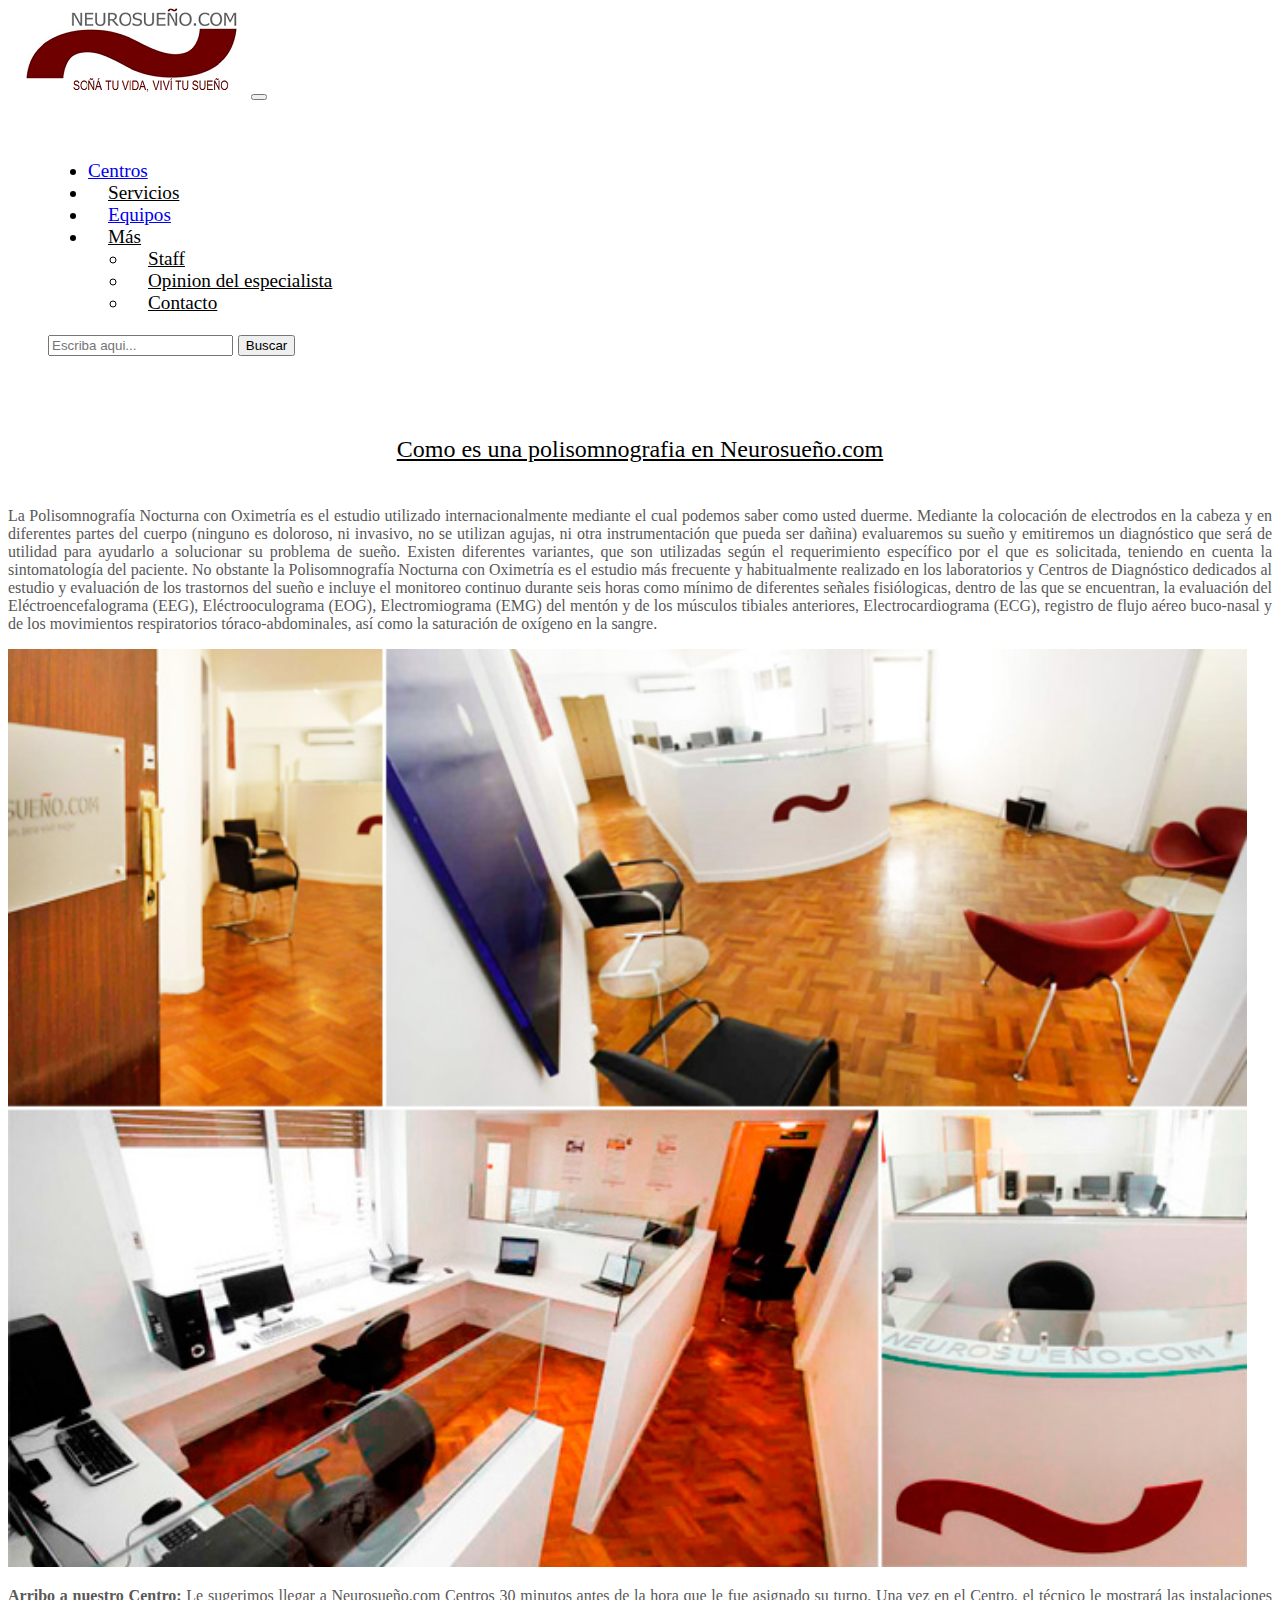
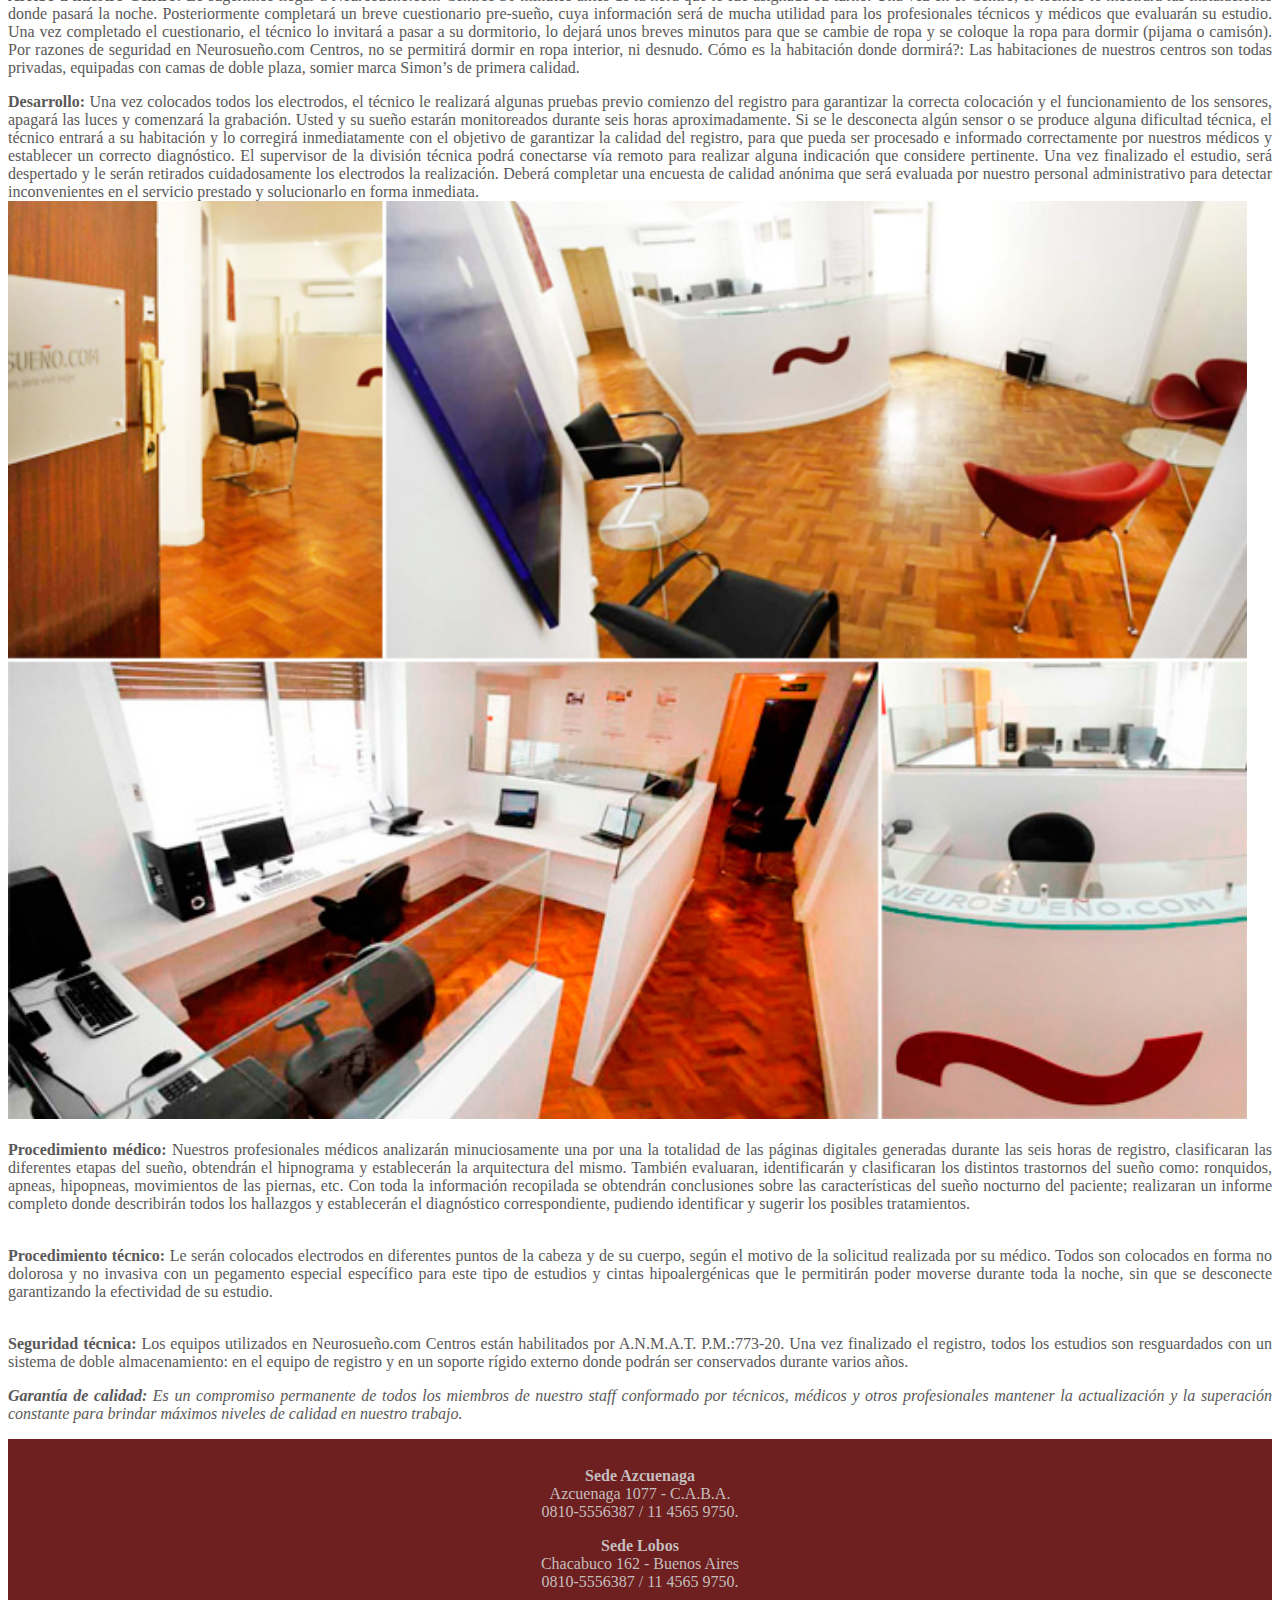
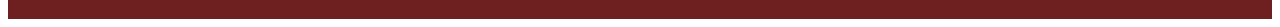
==== polisomnografia.html @ 0463c7cb "Version 1" ====
<!DOCTYPE html>
<html lang="est">
<head>
    <meta charset="UTF-8">
    <meta http-equiv="X-UA-Compatible" content="IE=edge">
    <meta name="viewport" content="width=device-width, initial-scale=1.0">
    <link href="https://cdn.jsdelivr.net/npm/bootstrap@5.1.3/dist/css/bootstrap.min.css" rel="stylesheet"
        integrity="sha384-1BmE4kWBq78iYhFldvKuhfTAU6auU8tT94WrHftjDbrCEXSU1oBoqyl2QvZ6jIW3" crossorigin="anonymous">
    <link rel="stylesheet" href="style.css">
    <title>Polisomnografias</title>
</head>
<body>
    <nav class="navbar navbar-expand-lg navbar-light">
        <div class="container-fluid">
            <a href="index.html"><img src="./img/logo.png" alt=""></a>
            <button class="navbar-toggler" type="button" data-bs-toggle="collapse"
                data-bs-target="#navbarSupportedContent" aria-controls="navbarSupportedContent" aria-expanded="false"
                aria-label="Toggle navigation">
                <span class="navbar-toggler-icon"></span>
            </button>
            <div class="collapse navbar-collapse" id="navbarSupportedContent" style="padding: 40px; font-size: 1.2em;">
                <ul class="navbar-nav me-auto mb-2 mb-lg-0">
                    <li class="nav-item">
                        <a class="nav-link active" aria-current="page" href="#">Centros</a>
                    </li>
                    <li class="nav-item">
                        <a class="nav-link" href="#" style="margin-left:20px; color: black;">Servicios</a>
                    </li>
                    <li class="nav-item">
                        <a class="nav-link active" aria-current="page" href="#" style="margin-left:20px;">Equipos</a>
                    </li>
                    <li class="nav-item dropdown">
                        <a style="margin-left:20px;color: black;" class="nav-link dropdown-toggle" href="#"
                            id="navbarDropdown" role="button" data-bs-toggle="dropdown" aria-expanded="false">Más</a>
                        <ul class="dropdown-menu" aria-labelledby="navbarDropdown">
                            <li><a style="margin-left:20px; color: black;" class="dropdown-item" href="#">Staff</a></li>
                            <li><a style="margin-left:20px; color: black;" class="dropdown-item" href="#">Opinion del
                                    especialista</a>
                            </li>
                            <li><a style="margin-left:20px; color: black;" class="dropdown-item" href="#">Contacto</a>
                            </li>
                        </ul>
                    </li>
                </ul>
                <form class="d-flex">
                    <input class="form-control me-2" type="search" placeholder="Escriba aqui..." aria-label="Search">
                    <button class="btn btn-outline-success" type="submit">Buscar</button>
                </form>
            </div>
        </div>
    </nav>
    <div class="container">
        <section class="row">
            <div class="col-md-12">
                <p class="lead"
                    style="text-decoration: underline; color: black; margin-top: 20px; font-size: 1.5em; text-align: center; padding:20px;">
                    Como es una
                    polisomnografia en Neurosueño.com</p>
            </div>
            <div class="col-md-6">
                <p style="color: rgb(90, 88, 88); text-align: justify;">La Polisomnografía Nocturna con Oximetría es el
                    estudio utilizado
                    internacionalmente mediante el cual podemos saber como usted duerme. Mediante la colocación de
                    electrodos en la cabeza y en diferentes partes del cuerpo (ninguno es doloroso, ni invasivo, no se
                    utilizan agujas, ni otra instrumentación que pueda ser dañina) evaluaremos su sueño y emitiremos un
                    diagnóstico que será de utilidad para ayudarlo a solucionar su problema de sueño. Existen diferentes
                    variantes, que son utilizadas según el requerimiento específico por el que es solicitada, teniendo
                    en cuenta la sintomatología del paciente. No obstante la Polisomnografía Nocturna con Oximetría es
                    el estudio más frecuente y habitualmente realizado en los laboratorios y Centros de Diagnóstico
                    dedicados al estudio y evaluación de los trastornos del sueño e incluye el monitoreo continuo
                    durante seis horas como mínimo de diferentes señales fisiólogicas, dentro de las que se encuentran,
                    la evaluación del Eléctroencefalograma (EEG), Eléctrooculograma (EOG), Electromiograma (EMG) del
                    mentón y de los músculos tibiales anteriores, Electrocardiograma (ECG), registro de flujo aéreo
                    buco-nasal y de los movimientos respiratorios tóraco-abdominales, así como la saturación de oxígeno
                    en la sangre.</p>
            </div>
            <div class="col-md-6"><img style="width:98%;" src="./img/arribo.jpg" alt=""></div>
            <div class="col-md-12">
                <p style="color: rgb(90, 88, 88); text-align: justify;"><b>Arribo a nuestro Centro: </b>Le sugerimos
                    llegar a Neurosueño.com
                    Centros 30 minutos antes de la hora que le fue asignado su turno. Una vez en el Centro, el técnico
                    le mostrará las instalaciones donde pasará la noche. Posteriormente completará un breve cuestionario
                    pre-sueño, cuya información será de mucha utilidad para los profesionales técnicos y médicos que
                    evaluarán su estudio. Una vez completado el cuestionario, el técnico lo invitará a pasar a su
                    dormitorio, lo dejará unos breves minutos para que se cambie de ropa y se coloque la ropa para
                    dormir (pijama o camisón). Por razones de seguridad en Neurosueño.com Centros, no se permitirá
                    dormir en ropa interior, ni desnudo. Cómo es la habitación donde dormirá?: Las habitaciones de
                    nuestros centros son todas privadas, equipadas con camas de doble plaza, somier marca Simon’s de
                    primera calidad. </p>
            </div>
            <div style="color: rgb(90, 88, 88); text-align: justify;" class="col-md-6"><b>Desarrollo: </b>Una vez
                colocados todos los electrodos, el técnico le realizará
                algunas pruebas previo comienzo del registro para garantizar la correcta colocación y el funcionamiento
                de los sensores, apagará las luces y comenzará la grabación.
                Usted y su sueño estarán monitoreados durante seis horas aproximadamente. Si se le desconecta algún
                sensor o se produce alguna dificultad técnica, el técnico entrará a su habitación y lo corregirá
                inmediatamente con el objetivo de garantizar la calidad del registro, para que pueda ser procesado e
                informado correctamente por nuestros médicos y establecer un correcto diagnóstico. El supervisor de la división técnica podrá conectarse vía remoto para realizar alguna indicación que considere pertinente. Una vez finalizado el estudio, será despertado y le serán retirados cuidadosamente los electrodos la realización. Deberá completar una encuesta de calidad anónima que será evaluada por nuestro personal administrativo para detectar inconvenientes en el servicio prestado y solucionarlo en forma inmediata.
            </div>
            <div class="col-md-6"><img style="width:98%;" src="./img/arribo.jpg" alt=""></div>
            <div style="color: rgb(90, 88, 88);text-align: justify;" class="col-md-12"> <br><b>Procedimiento médico:
                </b>Nuestros profesionales médicos analizarán minuciosamente una por una la totalidad de las páginas digitales generadas durante las seis horas de registro, clasificaran las diferentes etapas del sueño, obtendrán el hipnograma y establecerán la arquitectura del mismo. También evaluaran, identificarán y clasificaran los distintos trastornos del sueño como: ronquidos, apneas, hipopneas, movimientos de las piernas, etc. Con toda la información recopilada se obtendrán conclusiones sobre las  características del sueño nocturno del paciente; realizaran un informe completo donde describirán todos los hallazgos y establecerán el diagnóstico correspondiente, pudiendo identificar y sugerir los posibles tratamientos.
            </div>
            <div class="col-md-6">
                <p style="color: rgb(90, 88, 88); text-align: justify;"><br><b>Procedimiento técnico: </b>Le serán
                    colocados electrodos en diferentes puntos de la cabeza y de su cuerpo, según el motivo de la solicitud realizada por su médico. Todos son colocados en forma no dolorosa y no invasiva con un pegamento especial específico para este tipo de estudios y cintas hipoalergénicas que le permitirán poder moverse durante toda la noche, sin que se desconecte garantizando la efectividad de su estudio.</p>
            </div>
            <div class="col-md-6">
                <p style="color: rgb(90, 88, 88); text-align: justify;"><br><b>Seguridad técnica: </b>Los equipos utilizados en Neurosueño.com Centros están habilitados por A.N.M.A.T. P.M.:773-20. Una vez finalizado el registro, todos los estudios son resguardados con un sistema de doble almacenamiento: en el equipo de registro y en un soporte rígido externo donde podrán ser conservados durante varios años.</p>
            </div>
            <div class="col-md-12">
                <p style="color: rgb(90, 88, 88); text-align: justify;"><i><b>Garantía de calidad: </b>Es un compromiso permanente de todos los miembros de nuestro staff conformado por técnicos, médicos y otros profesionales mantener la actualización y la superación constante para brindar máximos niveles
                de calidad en nuestro trabajo.</i></p>
            </div>
    </div>
    <div class="row" style="color: rgb(196, 190, 190); padding: 12px; background-color: rgb(110, 31, 31);">
        <div class="col-md-6" style="text-align: center;">
            <p> <b> Sede Azcuenaga </b><br>
                Azcuenaga 1077 - C.A.B.A.<br>
                0810-5556387 / 11 4565 9750. <br>
            </p>
        </div>
        <div class="col-md-6" style="text-align: center;">
            <p> <b> Sede Lobos </b><br>
                Chacabuco 162 - Buenos Aires <br>
                0810-5556387 / 11 4565 9750. <br>
            </p>
        </div>
    </div>
    <script src="https://cdn.jsdelivr.net/npm/bootstrap@5.1.3/dist/js/bootstrap.bundle.min.js"
        integrity="sha384-ka7Sk0Gln4gmtz2MlQnikT1wXgYsOg+OMhuP+IlRH9sENBO0LRn5q+8nbTov4+1p" crossorigin="anonymous">
    </script>
</body>
</html>
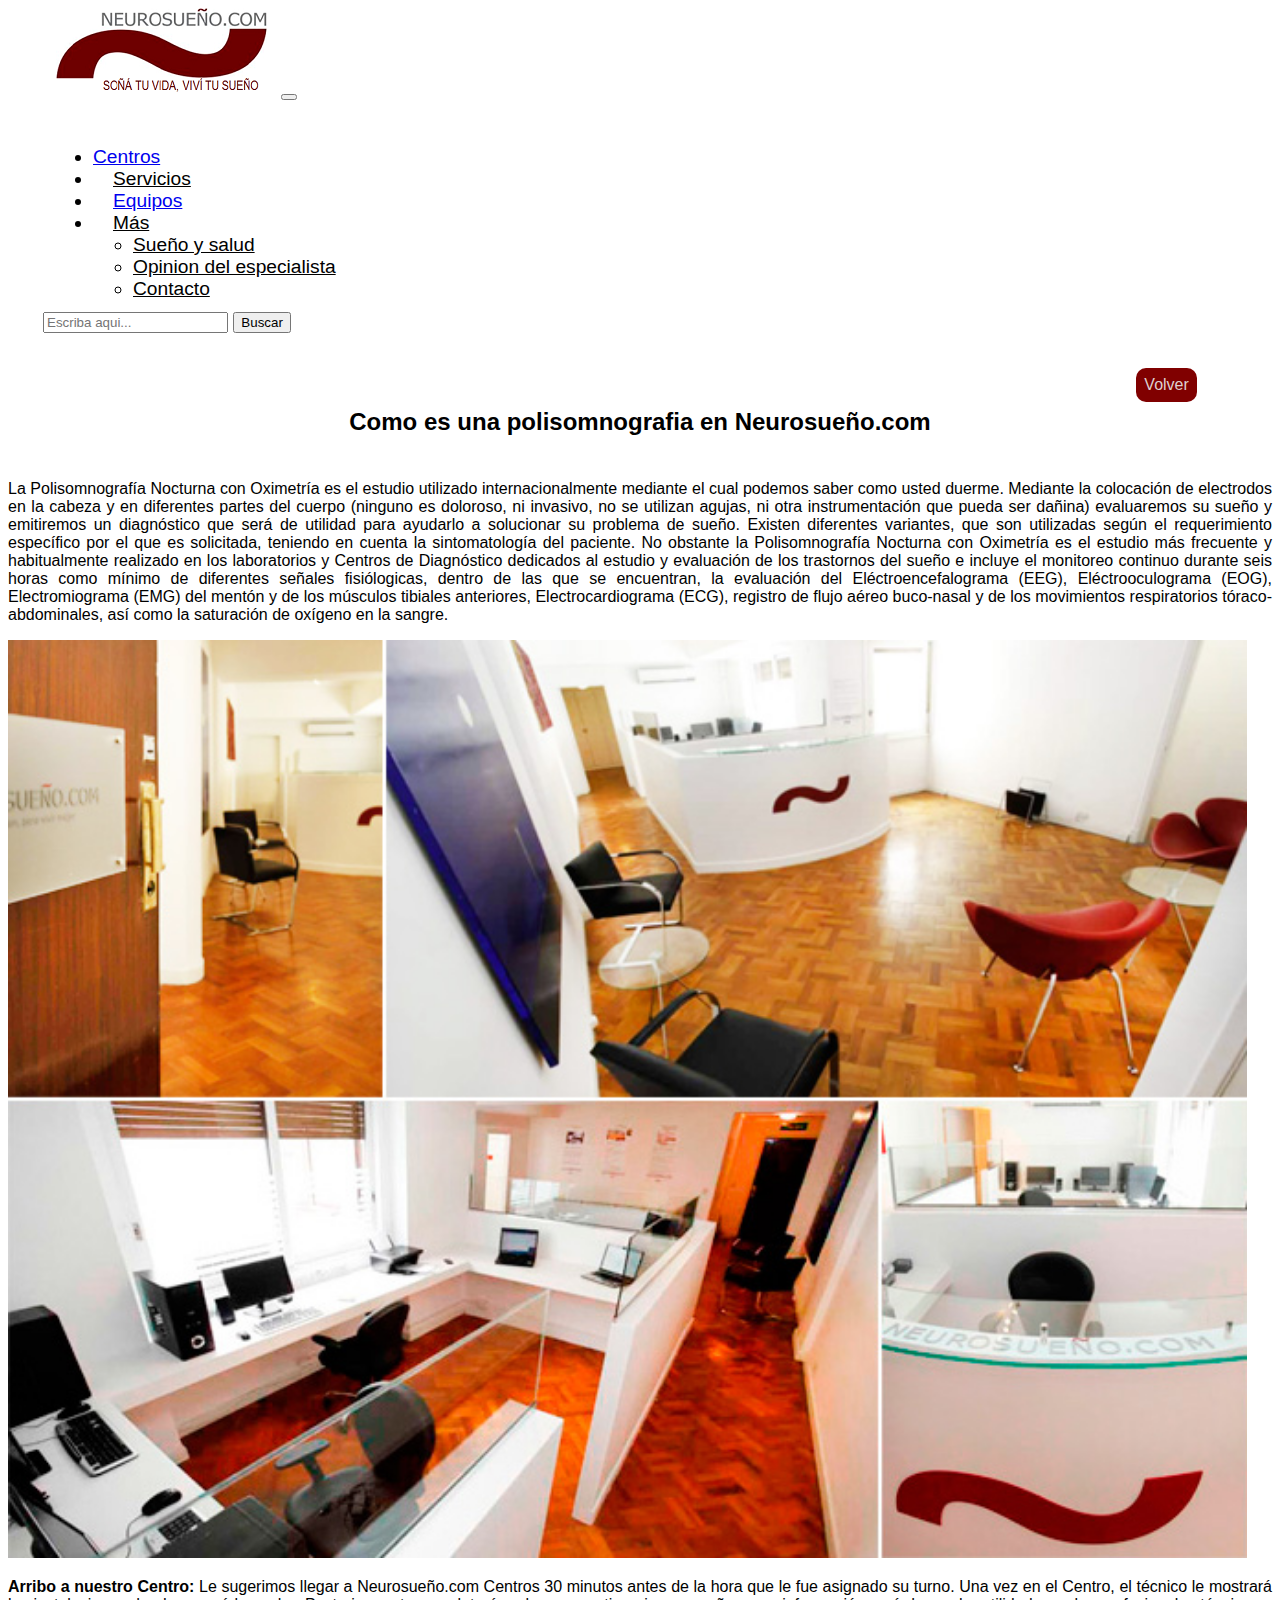
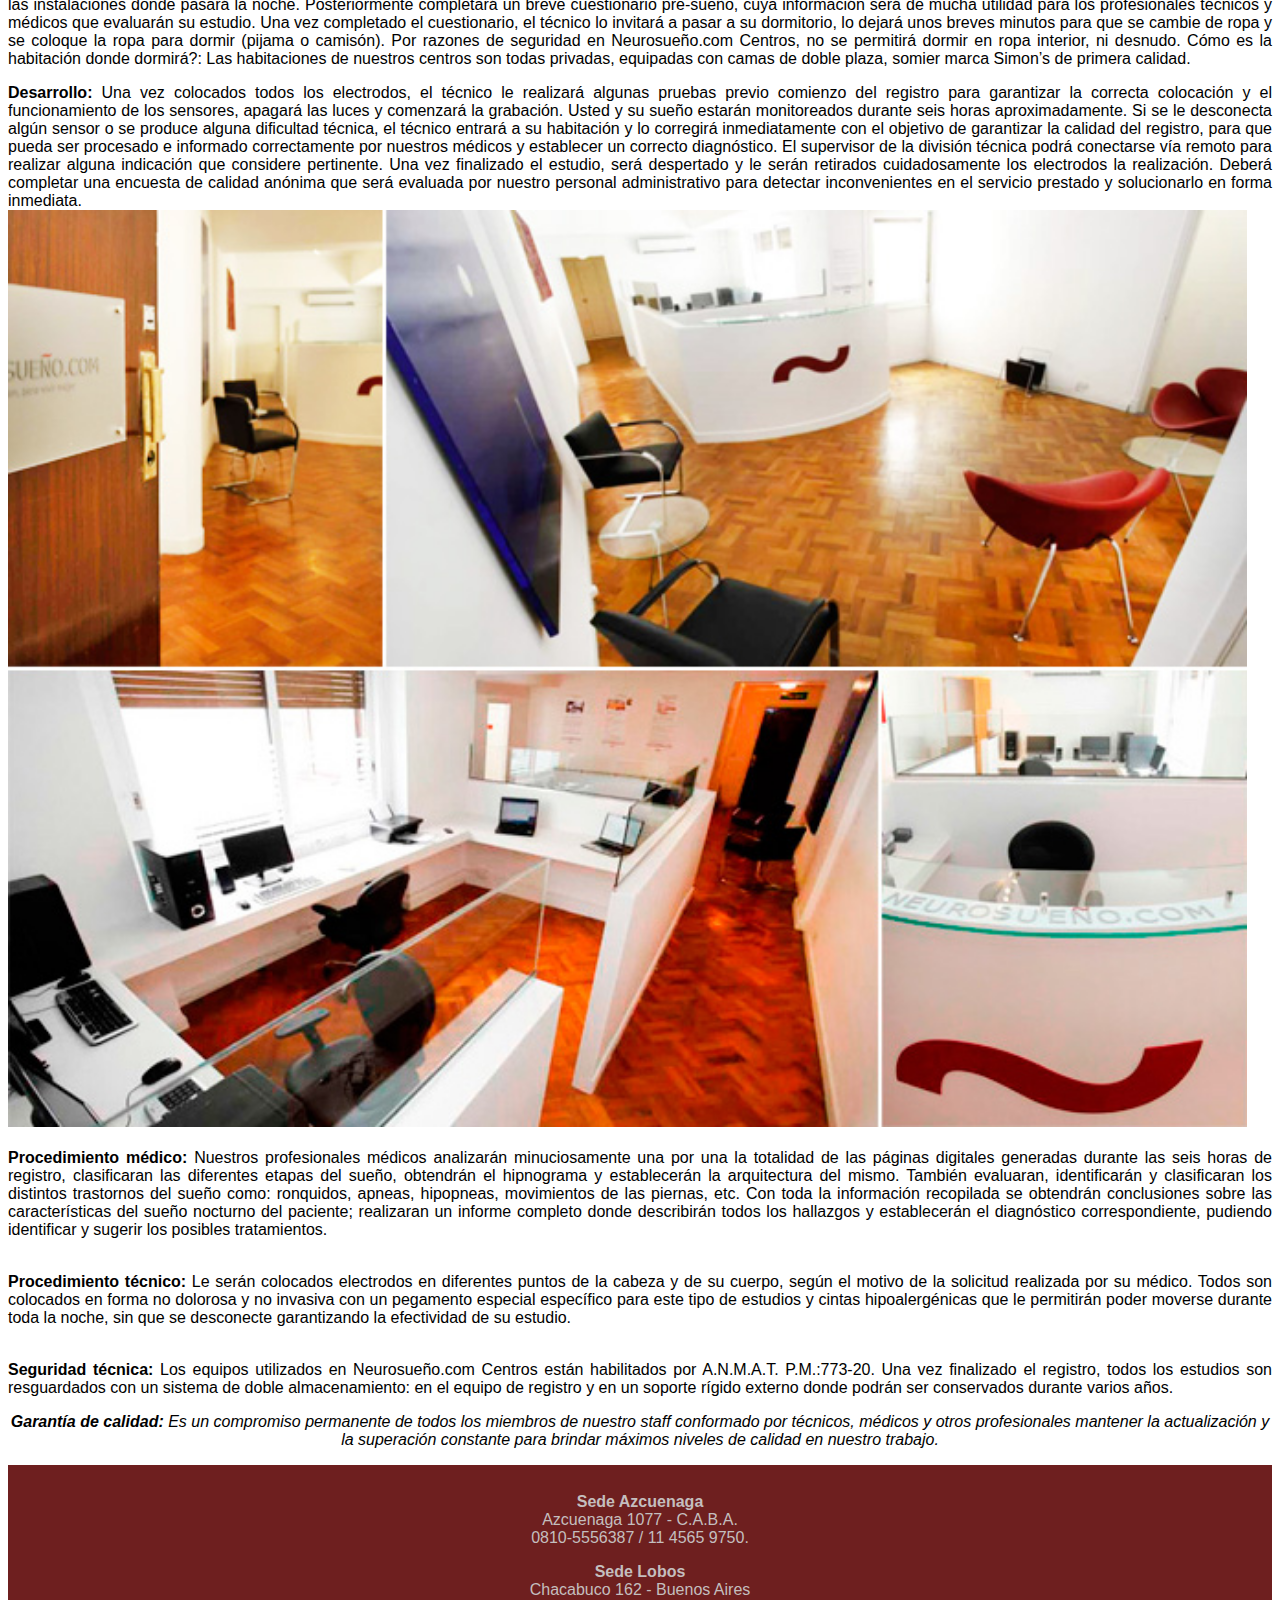
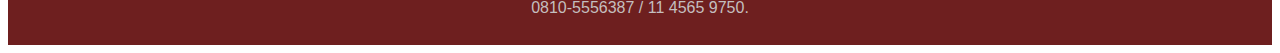
==== commit a236eace: "Version 2" ====
--- a/polisomnografia.html
+++ b/polisomnografia.html
@@ -12,53 +12,53 @@
 <body>
     <nav class="navbar navbar-expand-lg navbar-light">
         <div class="container-fluid">
-            <a href="index.html"><img src="./img/logo.png" alt=""></a>
+            <a href="index.html"><img src="./img/logo.png" style="margin-left: 30px" alt=""></a>
             <button class="navbar-toggler" type="button" data-bs-toggle="collapse"
                 data-bs-target="#navbarSupportedContent" aria-controls="navbarSupportedContent" aria-expanded="false"
                 aria-label="Toggle navigation">
                 <span class="navbar-toggler-icon"></span>
             </button>
-            <div class="collapse navbar-collapse" id="navbarSupportedContent" style="padding: 40px; font-size: 1.2em;">
-                <ul class="navbar-nav me-auto mb-2 mb-lg-0">
+            <div class="collapse navbar-collapse" id="navbarSupportedContent" style="padding: 35px; font-size: 1.2em;">
+                <ul class="navbar-nav me-auto mb-2 mb-lg-0" style="margin: 10px">
                     <li class="nav-item">
                         <a class="nav-link active" aria-current="page" href="#">Centros</a>
                     </li>
                     <li class="nav-item">
-                        <a class="nav-link" href="#" style="margin-left:20px; color: black;">Servicios</a>
+                        <a class="nav-link" href="servicios.html" style="margin-left:20px; color: black;">Servicios</a>
                     </li>
                     <li class="nav-item">
-                        <a class="nav-link active" aria-current="page" href="#" style="margin-left:20px;">Equipos</a>
+                        <a class="nav-link active" aria-current="page" href="#" style="margin-left:20px; ">Equipos</a>
                     </li>
                     <li class="nav-item dropdown">
-                        <a style="margin-left:20px;color: black;" class="nav-link dropdown-toggle" href="#"
+                        <a style="margin-left:20px; color: black;" class="nav-link dropdown-toggle" href="#"
                             id="navbarDropdown" role="button" data-bs-toggle="dropdown" aria-expanded="false">Más</a>
                         <ul class="dropdown-menu" aria-labelledby="navbarDropdown">
-                            <li><a style="margin-left:20px; color: black;" class="dropdown-item" href="#">Staff</a></li>
-                            <li><a style="margin-left:20px; color: black;" class="dropdown-item" href="#">Opinion del
-                                    especialista</a>
+                            <li><a style="color: black;" class="dropdown-item" href="sys.html">Sueño y salud</a></li>
+                            <li><a style="color: black;" class="dropdown-item" href="#">Opinion del especialista</a>
                             </li>
-                            <li><a style="margin-left:20px; color: black;" class="dropdown-item" href="#">Contacto</a>
+                            <li><a style="color: black;" class="dropdown-item" href="contacto.html">Contacto</a>
                             </li>
                         </ul>
                     </li>
                 </ul>
-                <form class="d-flex">
+                <form style="margin-top: 10px; margin-right: 30px;" class="d-flex">
                     <input class="form-control me-2" type="search" placeholder="Escriba aqui..." aria-label="Search">
                     <button class="btn btn-outline-success" type="submit">Buscar</button>
                 </form>
             </div>
         </div>
     </nav>
+    <div id="btn">
+        <a href="#">Volver</a>
+    </div>
     <div class="container">
         <section class="row">
             <div class="col-md-12">
-                <p class="lead"
-                    style="text-decoration: underline; color: black; margin-top: 20px; font-size: 1.5em; text-align: center; padding:20px;">
-                    Como es una
-                    polisomnografia en Neurosueño.com</p>
+                <p class="lead">
+                    <h3 style="margin-top: 20px; font-size: 1.5em; text-align: center; padding:20px;">Como es una polisomnografia en Neurosueño.com</h3></p>
             </div>
             <div class="col-md-6">
-                <p style="color: rgb(90, 88, 88); text-align: justify;">La Polisomnografía Nocturna con Oximetría es el
+                <p style="text-align: justify;">La Polisomnografía Nocturna con Oximetría es el
                     estudio utilizado
                     internacionalmente mediante el cual podemos saber como usted duerme. Mediante la colocación de
                     electrodos en la cabeza y en diferentes partes del cuerpo (ninguno es doloroso, ni invasivo, no se
@@ -76,7 +76,7 @@
             </div>
             <div class="col-md-6"><img style="width:98%;" src="./img/arribo.jpg" alt=""></div>
             <div class="col-md-12">
-                <p style="color: rgb(90, 88, 88); text-align: justify;"><b>Arribo a nuestro Centro: </b>Le sugerimos
+                <p style="text-align: justify;"><b>Arribo a nuestro Centro: </b>Le sugerimos
                     llegar a Neurosueño.com
                     Centros 30 minutos antes de la hora que le fue asignado su turno. Una vez en el Centro, el técnico
                     le mostrará las instalaciones donde pasará la noche. Posteriormente completará un breve cuestionario
@@ -88,7 +88,7 @@
                     nuestros centros son todas privadas, equipadas con camas de doble plaza, somier marca Simon’s de
                     primera calidad. </p>
             </div>
-            <div style="color: rgb(90, 88, 88); text-align: justify;" class="col-md-6"><b>Desarrollo: </b>Una vez
+            <div style="text-align: justify;" class="col-md-6"><b>Desarrollo: </b>Una vez
                 colocados todos los electrodos, el técnico le realizará
                 algunas pruebas previo comienzo del registro para garantizar la correcta colocación y el funcionamiento
                 de los sensores, apagará las luces y comenzará la grabación.
@@ -98,18 +98,18 @@
                 informado correctamente por nuestros médicos y establecer un correcto diagnóstico. El supervisor de la división técnica podrá conectarse vía remoto para realizar alguna indicación que considere pertinente. Una vez finalizado el estudio, será despertado y le serán retirados cuidadosamente los electrodos la realización. Deberá completar una encuesta de calidad anónima que será evaluada por nuestro personal administrativo para detectar inconvenientes en el servicio prestado y solucionarlo en forma inmediata.
             </div>
             <div class="col-md-6"><img style="width:98%;" src="./img/arribo.jpg" alt=""></div>
-            <div style="color: rgb(90, 88, 88);text-align: justify;" class="col-md-12"> <br><b>Procedimiento médico:
+            <div style="text-align: justify;" class="col-md-12"> <br><b>Procedimiento médico:
                 </b>Nuestros profesionales médicos analizarán minuciosamente una por una la totalidad de las páginas digitales generadas durante las seis horas de registro, clasificaran las diferentes etapas del sueño, obtendrán el hipnograma y establecerán la arquitectura del mismo. También evaluaran, identificarán y clasificaran los distintos trastornos del sueño como: ronquidos, apneas, hipopneas, movimientos de las piernas, etc. Con toda la información recopilada se obtendrán conclusiones sobre las  características del sueño nocturno del paciente; realizaran un informe completo donde describirán todos los hallazgos y establecerán el diagnóstico correspondiente, pudiendo identificar y sugerir los posibles tratamientos.
             </div>
             <div class="col-md-6">
-                <p style="color: rgb(90, 88, 88); text-align: justify;"><br><b>Procedimiento técnico: </b>Le serán
+                <p style="text-align: justify;"><br><b>Procedimiento técnico: </b>Le serán
                     colocados electrodos en diferentes puntos de la cabeza y de su cuerpo, según el motivo de la solicitud realizada por su médico. Todos son colocados en forma no dolorosa y no invasiva con un pegamento especial específico para este tipo de estudios y cintas hipoalergénicas que le permitirán poder moverse durante toda la noche, sin que se desconecte garantizando la efectividad de su estudio.</p>
             </div>
             <div class="col-md-6">
-                <p style="color: rgb(90, 88, 88); text-align: justify;"><br><b>Seguridad técnica: </b>Los equipos utilizados en Neurosueño.com Centros están habilitados por A.N.M.A.T. P.M.:773-20. Una vez finalizado el registro, todos los estudios son resguardados con un sistema de doble almacenamiento: en el equipo de registro y en un soporte rígido externo donde podrán ser conservados durante varios años.</p>
+                <p style="text-align: justify;"><br><b>Seguridad técnica: </b>Los equipos utilizados en Neurosueño.com Centros están habilitados por A.N.M.A.T. P.M.:773-20. Una vez finalizado el registro, todos los estudios son resguardados con un sistema de doble almacenamiento: en el equipo de registro y en un soporte rígido externo donde podrán ser conservados durante varios años.</p>
             </div>
             <div class="col-md-12">
-                <p style="color: rgb(90, 88, 88); text-align: justify;"><i><b>Garantía de calidad: </b>Es un compromiso permanente de todos los miembros de nuestro staff conformado por técnicos, médicos y otros profesionales mantener la actualización y la superación constante para brindar máximos niveles
+                <p style="margin-top:15px;text-align: center;"><i><b>Garantía de calidad: </b>Es un compromiso permanente de todos los miembros de nuestro staff conformado por técnicos, médicos y otros profesionales mantener la actualización y la superación constante para brindar máximos niveles
                 de calidad en nuestro trabajo.</i></p>
             </div>
     </div>
--- a/style.css
+++ b/style.css
@@ -0,0 +1,21 @@
+*{
+    font-family: 'Lucida Sans', 'Lucida Sans Regular', 'Lucida Grande', 'Lucida Sans Unicode', Geneva, Verdana, sans-serif ;
+}
+#btn {
+    position: sticky;
+    top: 0;
+    float:right;
+    margin-right: 4.7em;
+    background-color: maroon;
+    padding: 0.5em;
+    border-radius: 10px;
+    top: 25px;
+    color:grey;
+  }
+#btn a{
+    color:rgb(223, 209, 209);
+    text-decoration: none;
+}
+#btn:hover{
+    transform: scale(0.9);
+}
